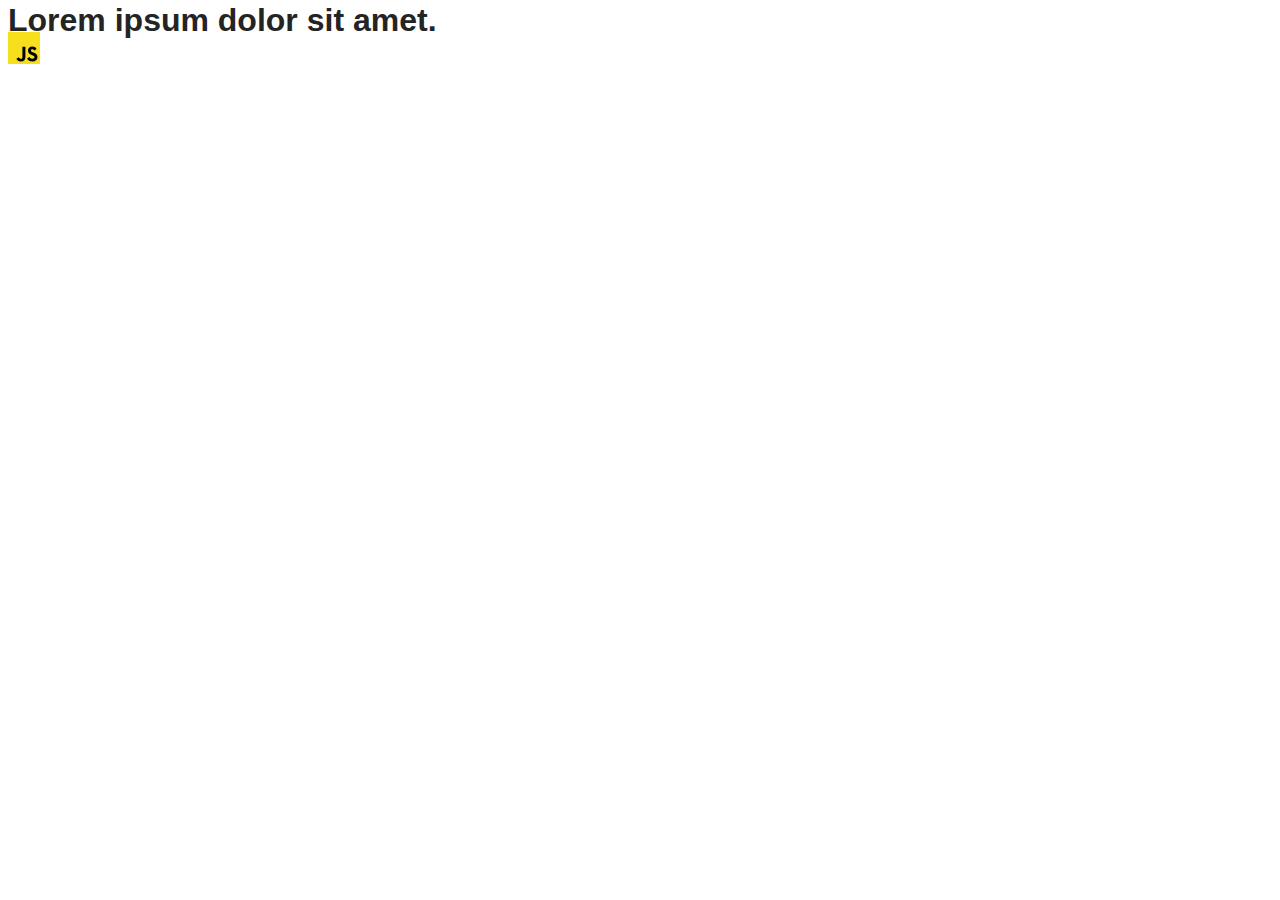
==== src/index.html @ 182fef2c "Initial commit" ====
<!DOCTYPE html>
<html lang="en">
  <head>
    <meta charset="UTF-8" />
    <link rel="icon" type="image/svg+xml" href="/favicon.svg" />
    <meta name="viewport" content="width=device-width, initial-scale=1.0" />
    <title>Vanilla App Template</title>
    <link rel="stylesheet" href="./css/styles.css" />
  </head>
  <body>
    <load ="partials/header.html" />

    <section>
      <h1>Lorem ipsum dolor sit amet.</h1>
      <!-- Path to images as from index.html file -->
      <img src="./img/javascript.svg" alt="" />
    </section>

    <!-- Loads the specified .html file -->
    <load ="partials/vite-promo.html" />

    <script type="module" src="./main.js"></script>
  </body>
</html>
---- src/css/styles.css ----
/**
  |============================
  | include css partials with
  | default @import url()
  |============================
*/
@import url('./reset.css');
@import url('./vite-promo.css');
@import url('./header.css');

:root {
  font-family: Inter, Avenir, Helvetica, Arial, sans-serif;
  font-size: 16px;
  line-height: 24px;
  font-weight: 400;

  color: #242424;
  background-color: rgba(255, 255, 255, 0.87);

  font-synthesis: none;
  text-rendering: optimizeLegibility;
  -webkit-font-smoothing: antialiased;
  -moz-osx-font-smoothing: grayscale;
  -webkit-text-size-adjust: 100%;
}
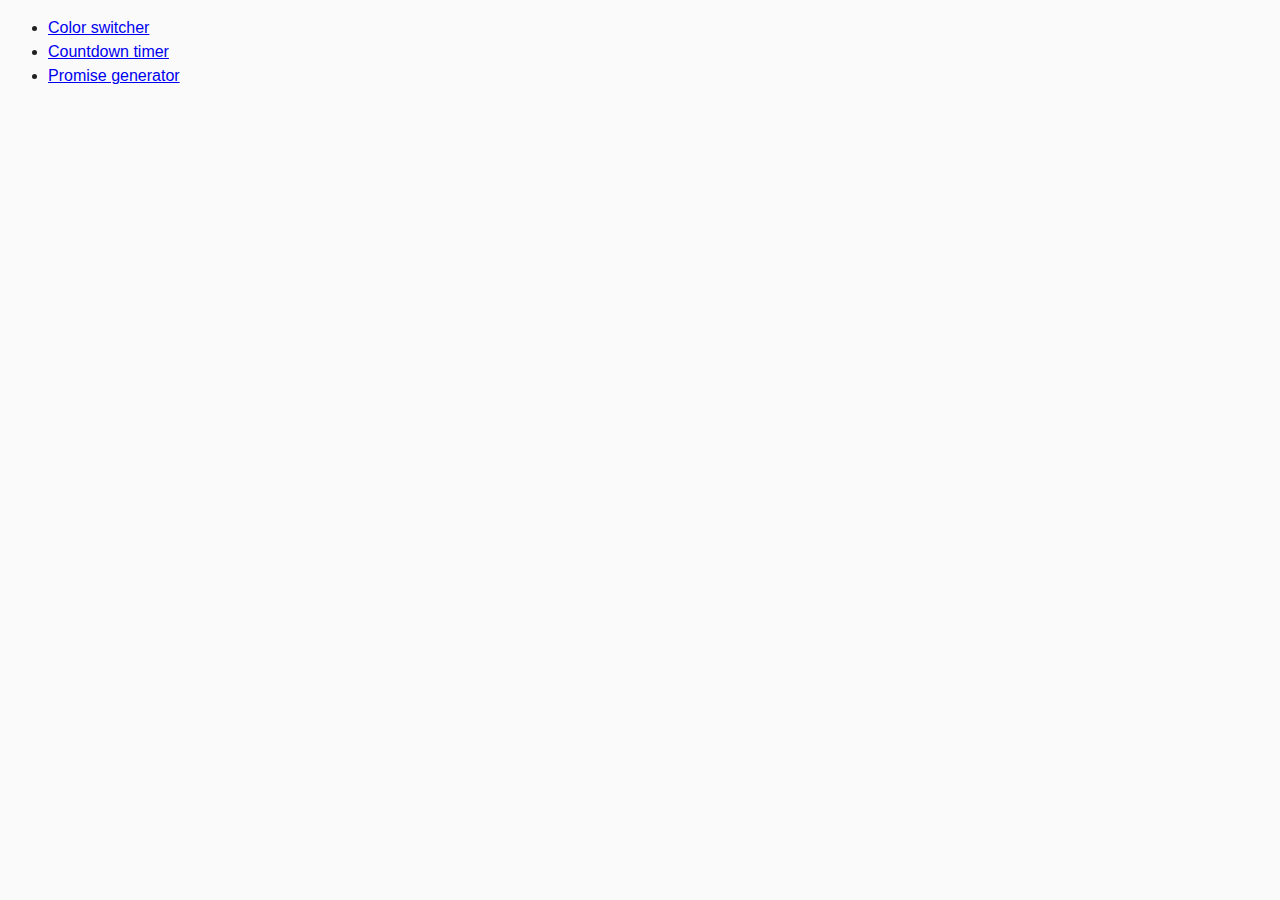
==== commit 62282716: "changed src for homework" ====
--- a/src/index.html
+++ b/src/index.html
@@ -2,23 +2,15 @@
 <html lang="en">
   <head>
     <meta charset="UTF-8" />
-    <link rel="icon" type="image/svg+xml" href="/favicon.svg" />
     <meta name="viewport" content="width=device-width, initial-scale=1.0" />
-    <title>Vanilla App Template</title>
-    <link rel="stylesheet" href="./css/styles.css" />
+    <title>Homework 9</title>
+    <link rel="stylesheet" href="css/common.css" />
   </head>
   <body>
-    <load ="partials/header.html" />
-
-    <section>
-      <h1>Lorem ipsum dolor sit amet.</h1>
-      <!-- Path to images as from index.html file -->
-      <img src="./img/javascript.svg" alt="" />
-    </section>
-
-    <!-- Loads the specified .html file -->
-    <load ="partials/vite-promo.html" />
-
-    <script type="module" src="./main.js"></script>
+    <ul>
+      <li><a href="01-color-switcher.html">Color switcher</a></li>
+      <li><a href="02-timer.html">Countdown timer</a></li>
+      <li><a href="03-promises.html">Promise generator</a></li>
+    </ul>
   </body>
 </html>
--- a/src/css/common.css
+++ b/src/css/common.css
@@ -0,0 +1,18 @@
+* {
+  box-sizing: border-box;
+}
+
+body {
+  font-family: -apple-system, BlinkMacSystemFont, 'Segoe UI', Roboto,
+    Oxygen-Sans, Ubuntu, Cantarell, 'Helvetica Neue', sans-serif;
+  -webkit-font-smoothing: antialiased;
+  -moz-osx-font-smoothing: grayscale;
+  background-color: #fafafa;
+  color: #212121;
+  line-height: 1.5;
+}
+
+img {
+  display: block;
+  max-width: 100%;
+}
